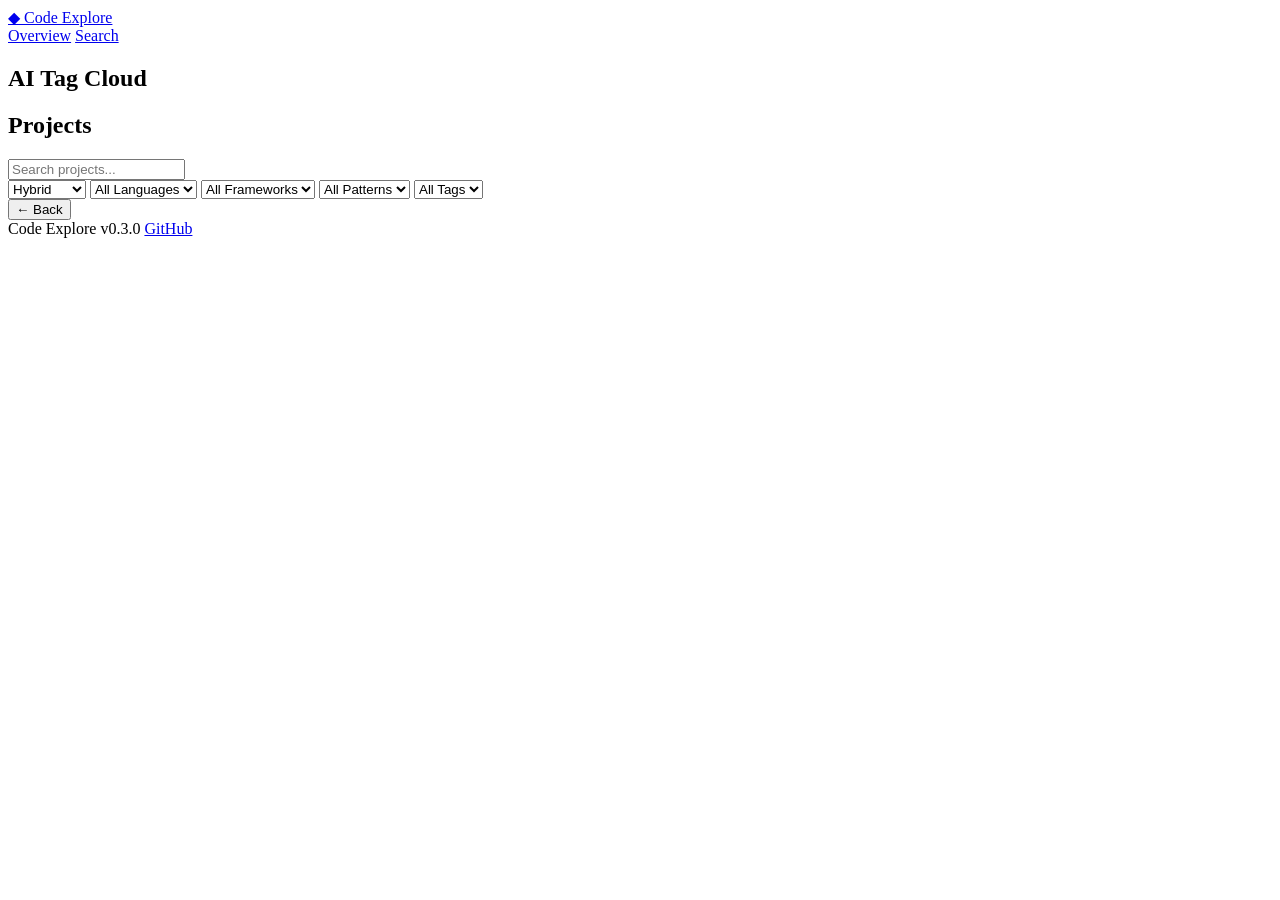
==== code_explore/static/index.html @ ce28cc77 "feat: add faceted search, web dashboard & AI tagging (v0.3.0) - Add AI classification tags (domain, " ====
<!DOCTYPE html>
<html lang="en">
<head>
    <meta charset="UTF-8">
    <meta name="viewport" content="width=device-width, initial-scale=1.0">
    <title>Code Explore — Dashboard</title>
    <meta name="description" content="Browse, search, and explore your indexed projects">
    <link rel="stylesheet" href="/style.css">
</head>
<body>
    <header class="header">
        <a href="#/" class="logo">
            <span class="logo-icon">&#9670;</span>
            <span>Code Explore</span>
        </a>
        <nav class="nav">
            <a href="#/" class="nav-link" data-view="overview">Overview</a>
            <a href="#/search" class="nav-link" data-view="search">Search</a>
        </nav>
    </header>

    <main class="main">
        <!-- Overview View -->
        <div id="view-overview" class="view">
            <div class="stats-grid" id="stats-grid"></div>
            <div class="section">
                <h2>AI Tag Cloud</h2>
                <div id="tag-cloud" class="tag-cloud"></div>
            </div>
            <div class="section">
                <h2>Projects</h2>
                <div id="project-list" class="project-grid"></div>
            </div>
        </div>

        <!-- Search View -->
        <div id="view-search" class="view hidden">
            <div class="search-bar">
                <input type="text" id="search-input" placeholder="Search projects..." autocomplete="off">
                <div class="search-controls">
                    <select id="mode-select" title="Search mode">
                        <option value="hybrid">Hybrid</option>
                        <option value="fulltext">Fulltext</option>
                        <option value="semantic">Semantic</option>
                    </select>
                    <select id="filter-language" title="Filter by language">
                        <option value="">All Languages</option>
                    </select>
                    <select id="filter-framework" title="Filter by framework">
                        <option value="">All Frameworks</option>
                    </select>
                    <select id="filter-pattern" title="Filter by pattern">
                        <option value="">All Patterns</option>
                    </select>
                    <select id="filter-tag" title="Filter by AI tag">
                        <option value="">All Tags</option>
                    </select>
                </div>
            </div>
            <div id="search-status" class="search-status"></div>
            <div id="search-results" class="project-grid"></div>
        </div>

        <!-- Detail View -->
        <div id="view-detail" class="view hidden">
            <button id="back-btn" class="back-btn">&larr; Back</button>
            <div id="project-detail"></div>
        </div>
    </main>

    <footer class="footer">
        <span>Code Explore v0.3.0</span>
        <a href="https://github.com/aipioneers/code-explore" target="_blank" rel="noopener">GitHub</a>
    </footer>

    <script src="/app.js"></script>
</body>
</html>
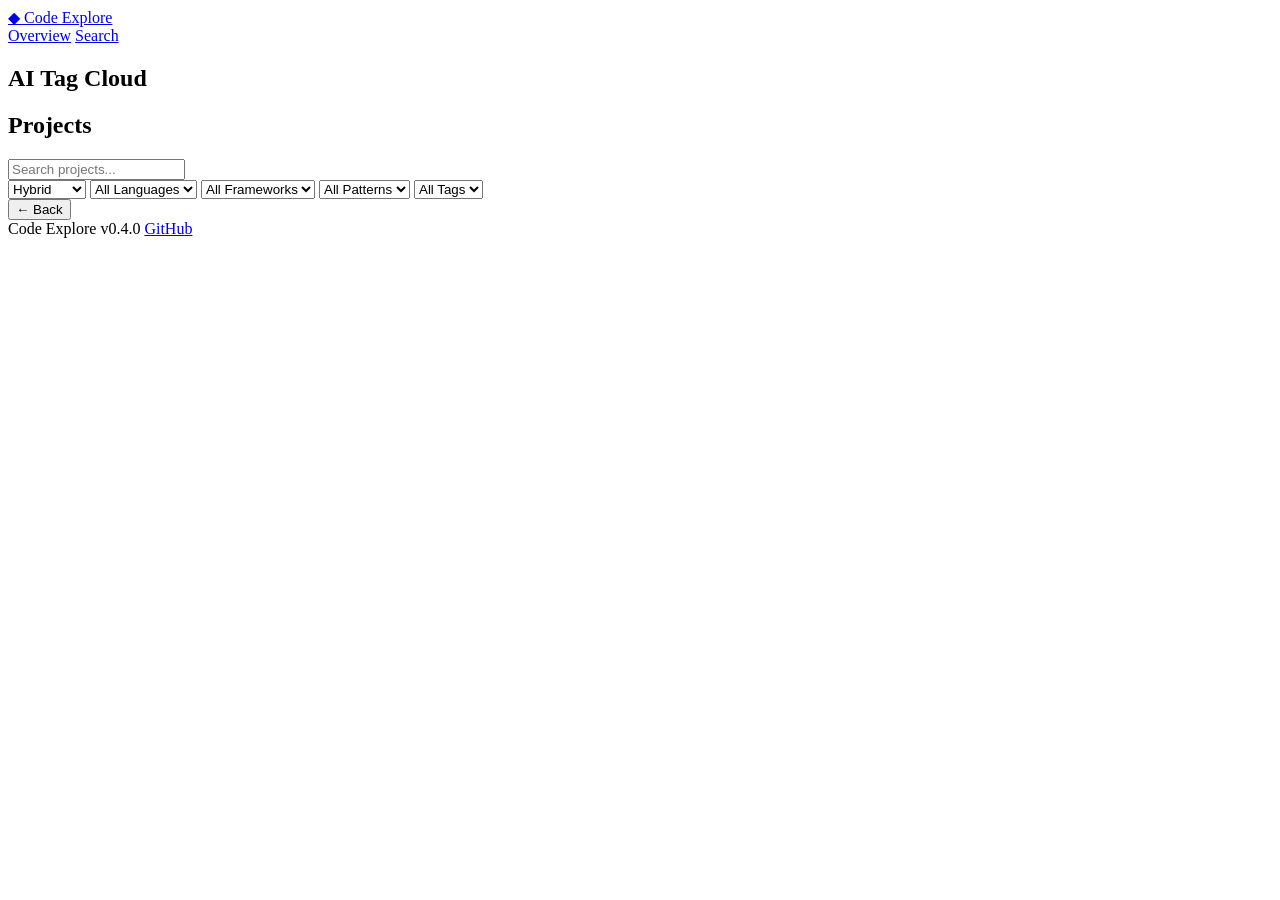
==== commit 6c6b6208: "Unified scan command — scan, analyze, summarize, and index in one step Previously required `cex scan" ====
--- a/code_explore/static/index.html
+++ b/code_explore/static/index.html
@@ -69,7 +69,7 @@
     </main>
 
     <footer class="footer">
-        <span>Code Explore v0.3.0</span>
+        <span>Code Explore v0.4.0</span>
         <a href="https://github.com/aipioneers/code-explore" target="_blank" rel="noopener">GitHub</a>
     </footer>
 
